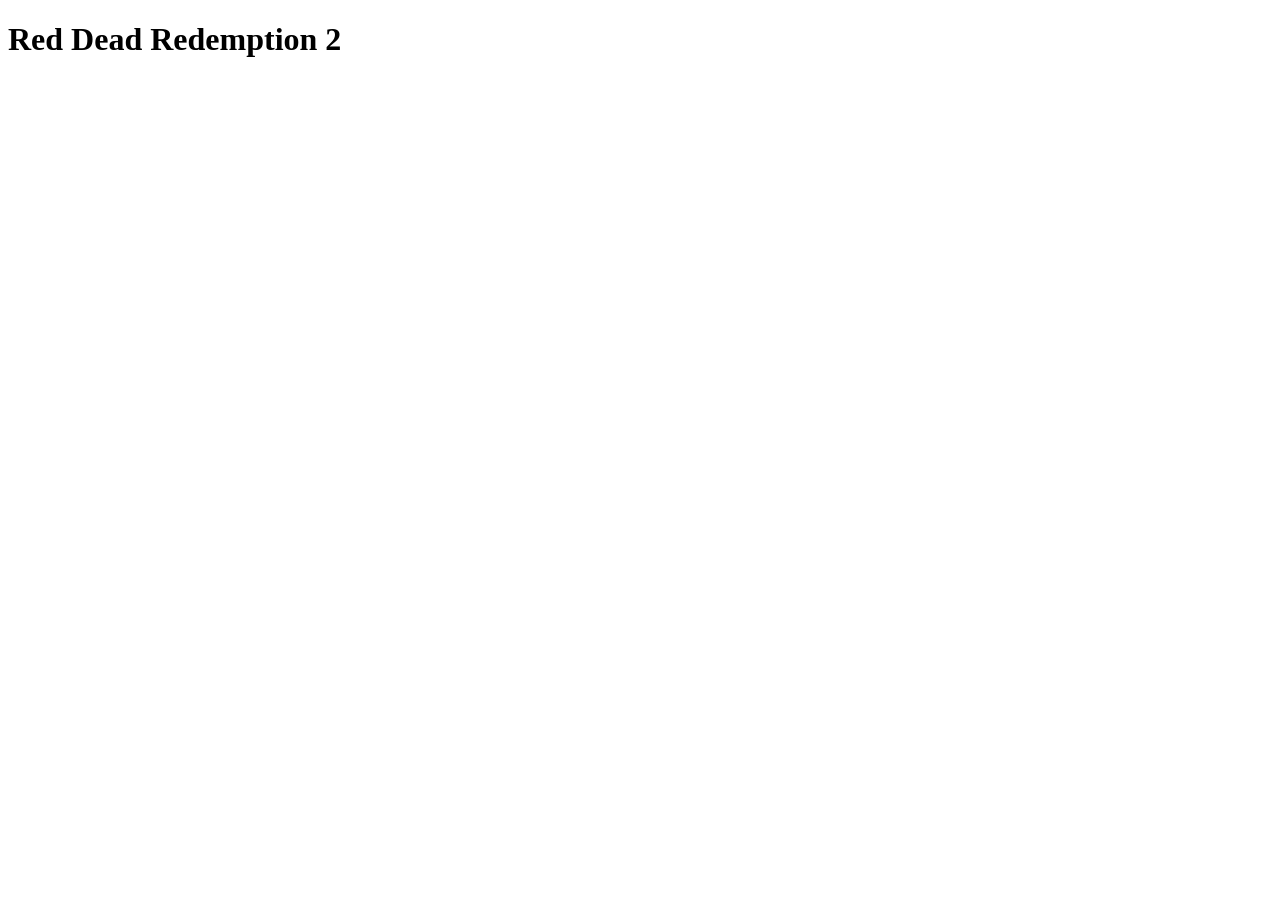
==== index2.html @ bb40d1e1 "comecei o projeto" ====
<!DOCTYPE html>
<html lang="pt-br">
<head>
    <meta charset="UTF-8">
    <meta name="viewport" content="width=device-width, initial-scale=1.0">
    <title>Red Dead Redemption 2</title>
    <link rel="stylesheet" href="estilos/Rd2-estilo.css">
</head>
<body>
    <header>

    </header>

    <main>
        <h1>Red Dead Redemption 2</h1>
    </main>

    <footer>

    </footer>
</body>
</html>
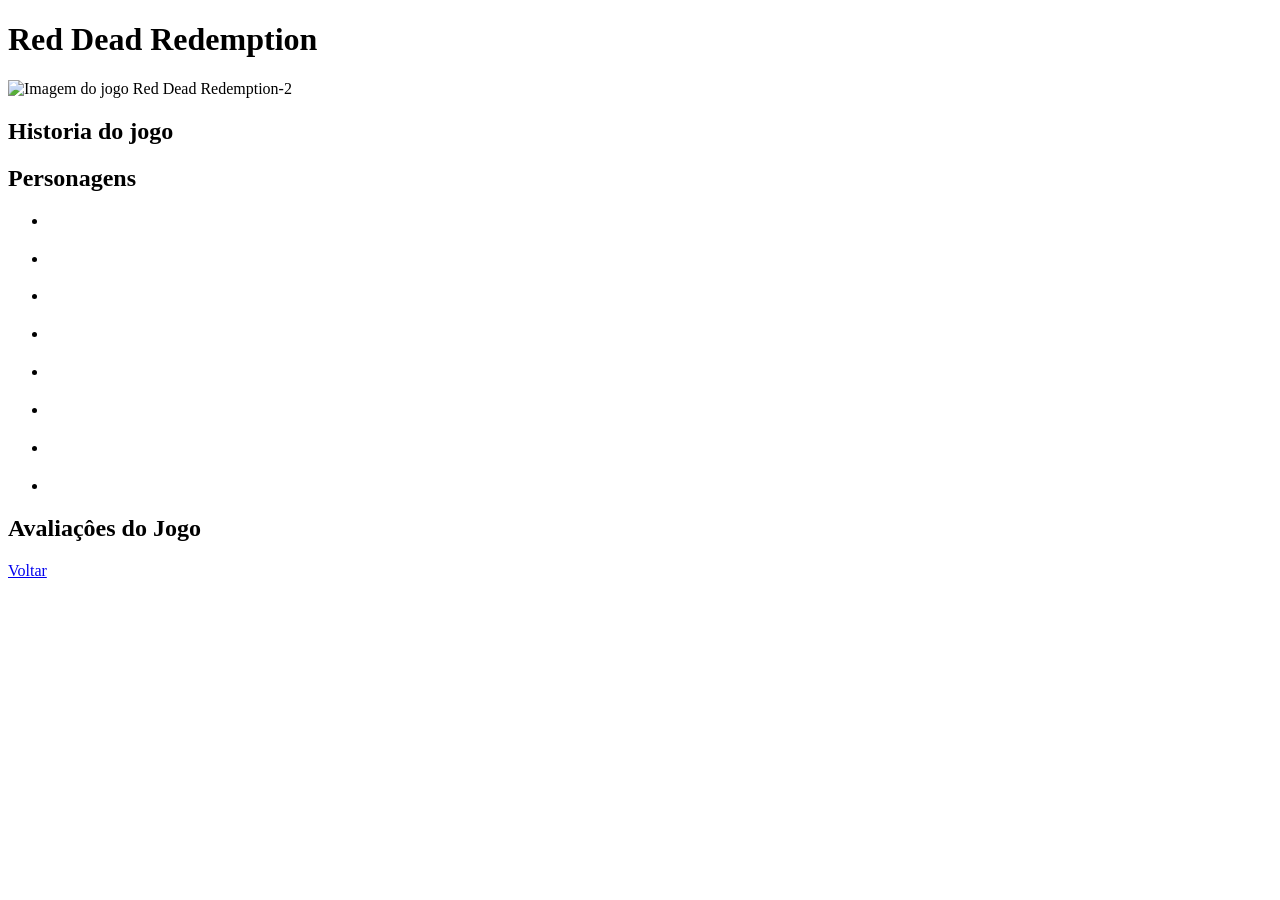
==== commit ad18aad4: "iniciei a parte de informação do site" ====
--- a/index2.html
+++ b/index2.html
@@ -3,20 +3,45 @@
 <head>
     <meta charset="UTF-8">
     <meta name="viewport" content="width=device-width, initial-scale=1.0">
-    <title>Red Dead Redemption 2</title>
-    <link rel="stylesheet" href="estilos/Rd2-estilo.css">
+    <title>Red Dead Redemption</title>
+    <link rel="stylesheet" href="estilos/Rd1-estilo.css">
 </head>
 <body>
     <header>
-
+        <h1>Red Dead Redemption</h1>
     </header>
 
     <main>
-        <h1>Red Dead Redemption 2</h1>
+        <section id="geral">
+            <article id="perfil">
+                <img src="" alt="Imagem do jogo Red Dead Redemption-2">
+                
+            </article>
+
+            <article id="detalhes">
+                <h2>Historia do jogo</h2>
+                <p></p>
+
+                <h2>Personagens</h2>
+                <ul>
+                    <li><p></p></li>
+                    <li><p></p></li>
+                    <li><p></p></li>
+                    <li><p></p></li>
+                    <li><p></p></li>
+                    <li><p></p></li>
+                    <li><p></p></li>
+                    <li><p></p></li>
+                </ul>
+
+                <h2>Avaliaçôes do Jogo</h2>
+                <div></div>
+                <div></div>
+                <div></div>
+            </article>
+
+        </section>
+        <div><a href="login.html">Voltar</a></div>
     </main>
-
-    <footer>
-
-    </footer>
 </body>
 </html>
--- a/estilos/Rd1-estilo.css
+++ b/estilos/Rd1-estilo.css
@@ -0,0 +1,2 @@
+@charset "UTF-8";
+
